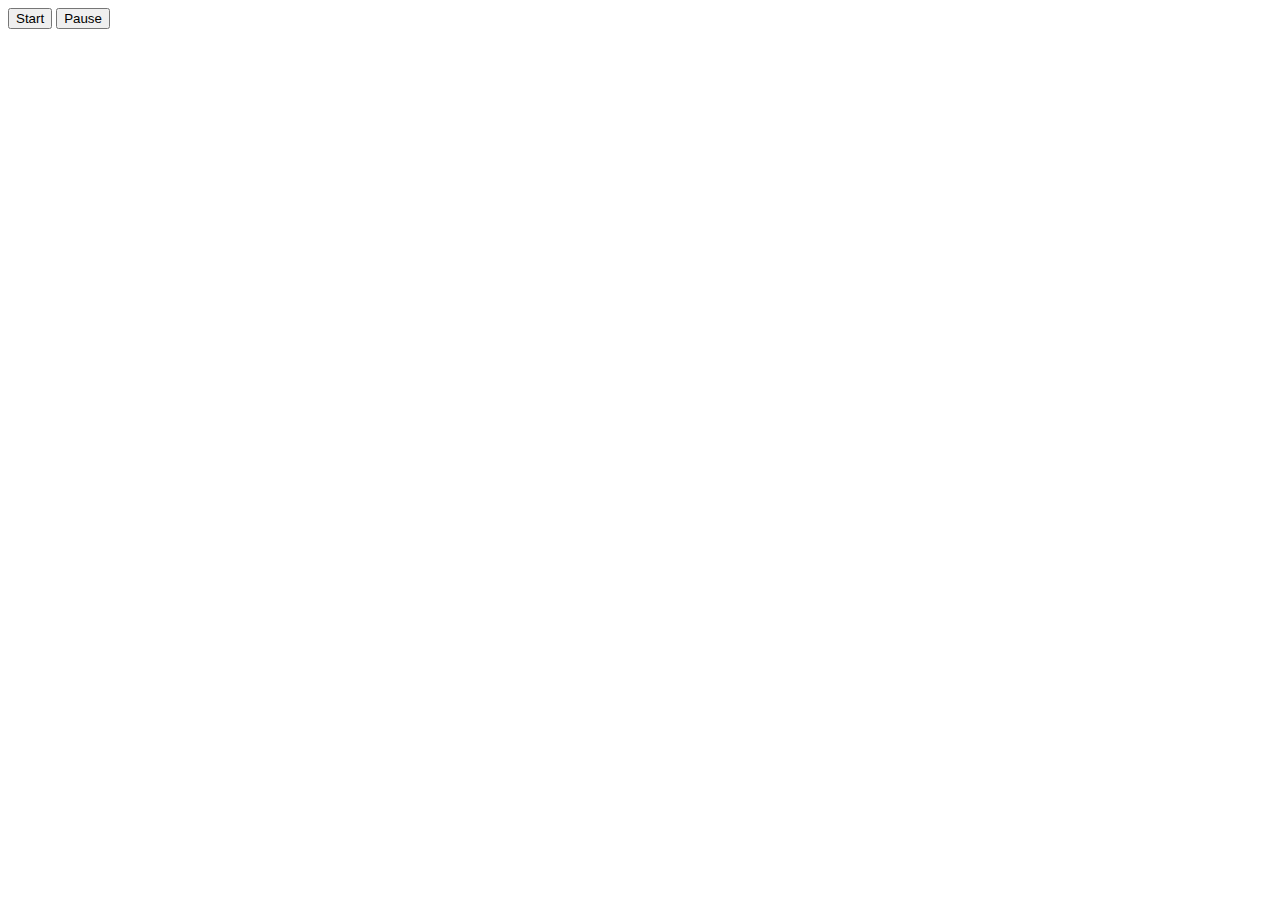
==== index.html @ 01f80c62 "старт и пауза отдельно" ====
<!DOCTYPE html>
<html lang="en">
<head>
    <meta charset="UTF-8">
    <meta name="viewport" content="width=device-width, initial-scale=1.0">
    <title>secundomer</title>
</head>
<body>
    <div id='s'></div>
    <button id='st' onclick="start()">Start</button>
    <button id='ps' onclick="pause()">Pause</button>
  <script src="./script.js"></script>  
</body>
</html>
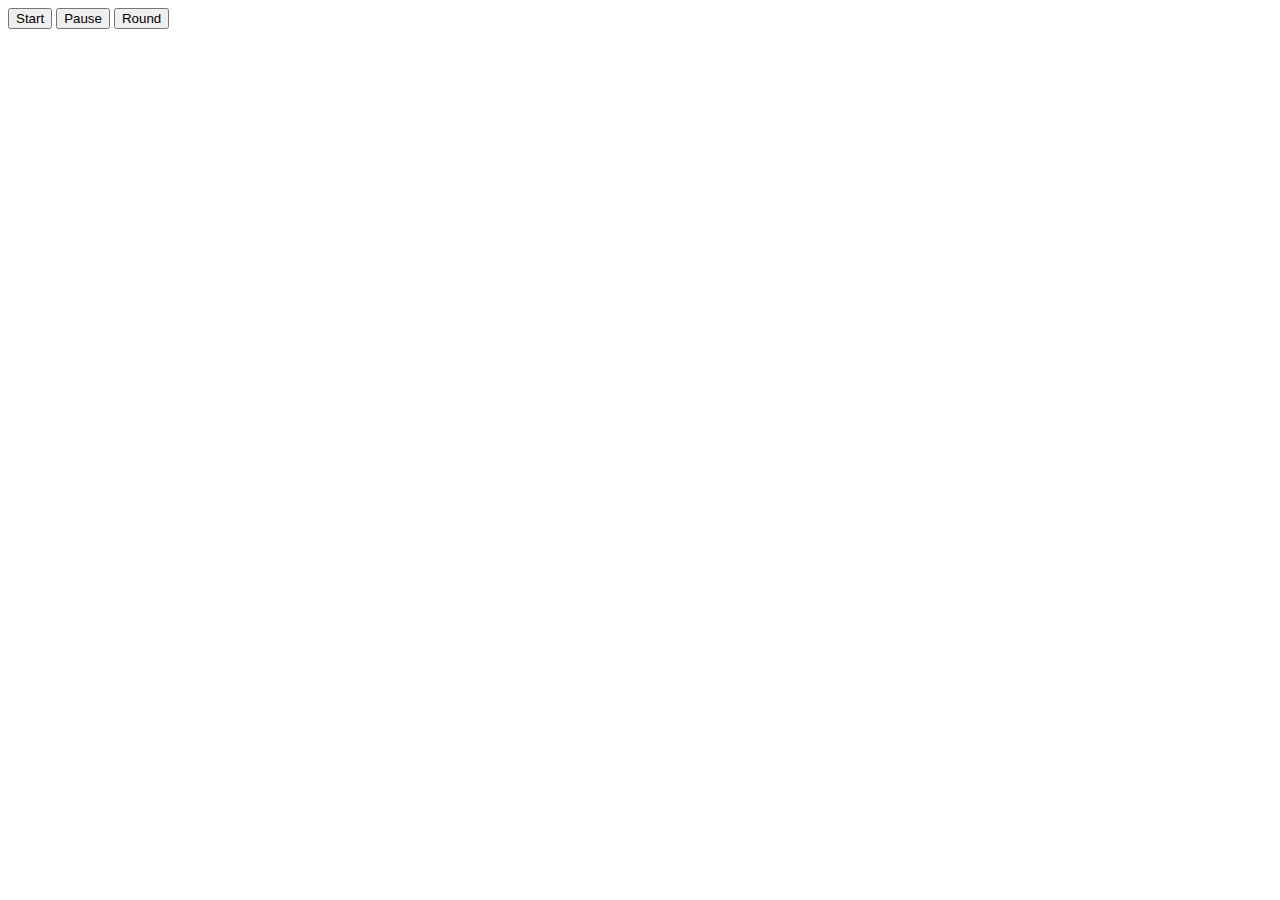
==== commit 7a892894: "добавил кнопку Round" ====
--- a/index.html
+++ b/index.html
@@ -7,9 +7,12 @@
     <title>secundomer</title>
 </head>
 <body>
-    <div id='s'></div>
-    <button id='st' onclick="start()">Start</button>
-    <button id='ps' onclick="pause()">Pause</button>
+    <div id='contaner'>
+        <div id='s'></div>
+        <button id='st' onclick="start()">Start</button>
+        <button id='ps' onclick="pause()">Pause</button>
+        <button id='rd' onclick="rond()">Round</button>
+    </div>
   <script src="./script.js"></script>  
 </body>
 </html>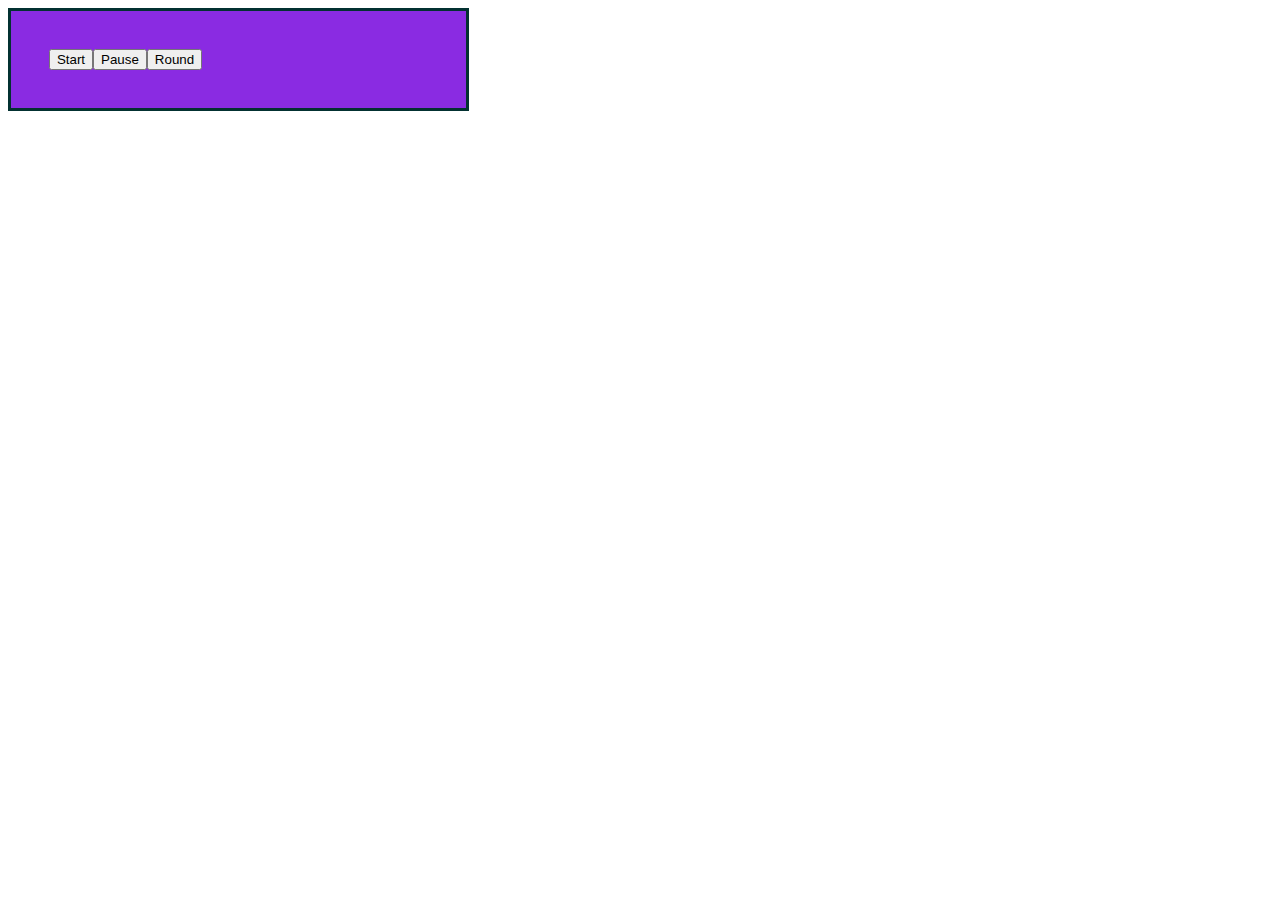
==== commit 73ba37ff: "стиль" ====
--- a/index.html
+++ b/index.html
@@ -4,6 +4,7 @@
 <head>
     <meta charset="UTF-8">
     <meta name="viewport" content="width=device-width, initial-scale=1.0">
+    <link rel="stylesheet" href="style.css">
     <title>secundomer</title>
 </head>
 <body>
@@ -11,7 +12,7 @@
         <div id='s'></div>
         <button id='st' onclick="start()">Start</button>
         <button id='ps' onclick="pause()">Pause</button>
-        <button id='rd' onclick="rond()">Round</button>
+        <button id='rd' onclick="rond()" >Round</button>
     </div>
   <script src="./script.js"></script>  
 </body>
--- a/style.css
+++ b/style.css
@@ -0,0 +1,10 @@
+#contaner{
+    display: flex;
+    background-color: blueviolet;
+    border: 3px solid rgb(3, 49, 49);
+    background-blend-mode: difference;
+    width: 30%;
+    height: 17%;
+    padding:3%;
+    /* object-position: auto; */
+}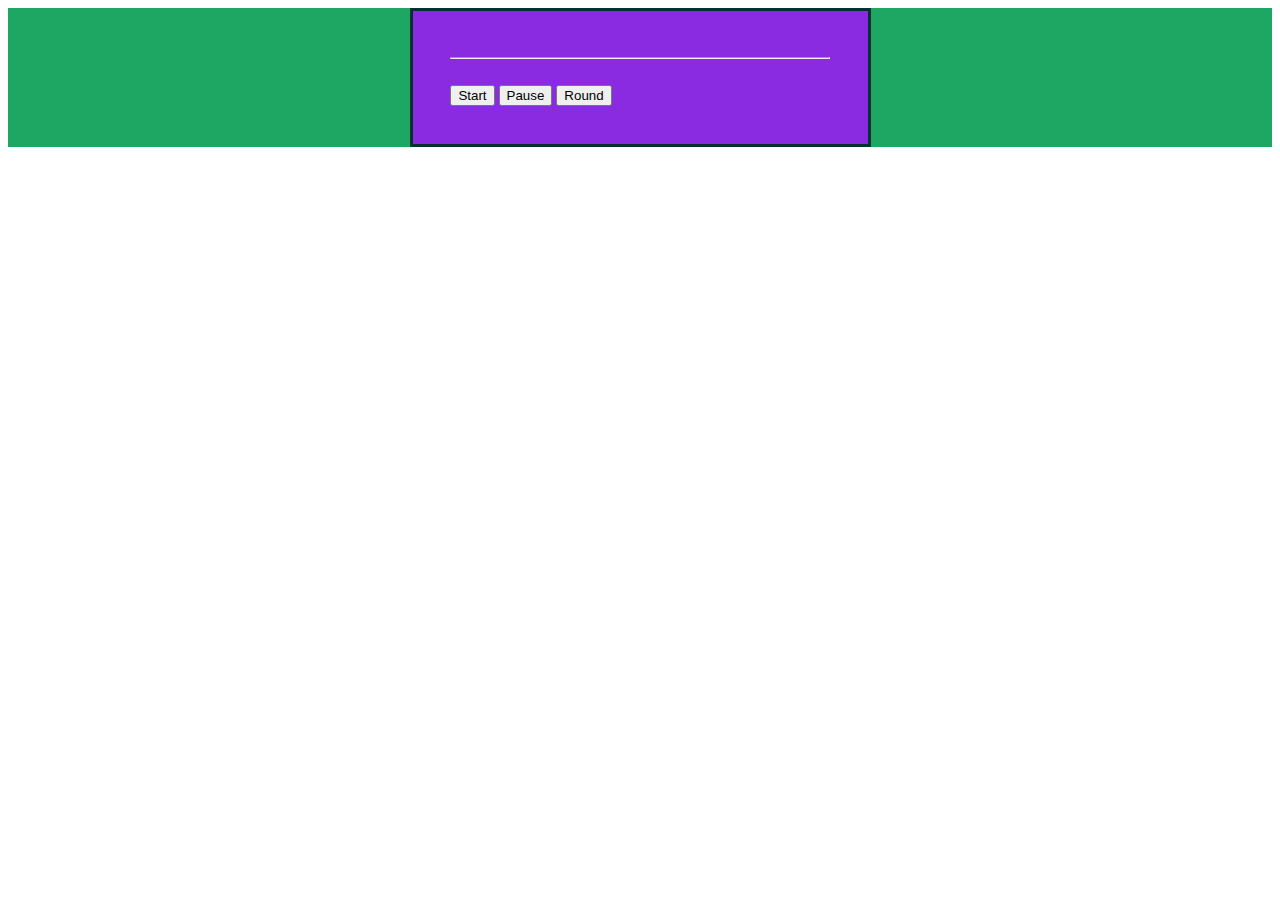
==== commit 124669c3: "стиль-доп" ====
--- a/index.html
+++ b/index.html
@@ -8,11 +8,14 @@
     <title>secundomer</title>
 </head>
 <body>
-    <div id='contaner'>
-        <div id='s'></div>
-        <button id='st' onclick="start()">Start</button>
-        <button id='ps' onclick="pause()">Pause</button>
-        <button id='rd' onclick="rond()" >Round</button>
+    <div class="root">
+        <div class='contaner'>
+            <div id='s'></div>
+            <hr><br>
+            <button id='st' onclick="start()">Start</button>
+            <button id='ps' onclick="pause()">Pause</button>
+            <button id='rd' onclick="rond()" >Round</button>
+        </div>
     </div>
   <script src="./script.js"></script>  
 </body>
--- a/style.css
+++ b/style.css
@@ -1,5 +1,5 @@
-#contaner{
-    display: flex;
+.contaner{
+    display: block;
     background-color: blueviolet;
     border: 3px solid rgb(3, 49, 49);
     background-blend-mode: difference;
@@ -7,4 +7,11 @@
     height: 17%;
     padding:3%;
     /* object-position: auto; */
+    /* margin-left: auto; */
+    /* margin-right: auto; */
+    margin: auto;
+}
+
+.root{
+    background-color: rgb(29, 167, 98);
 }